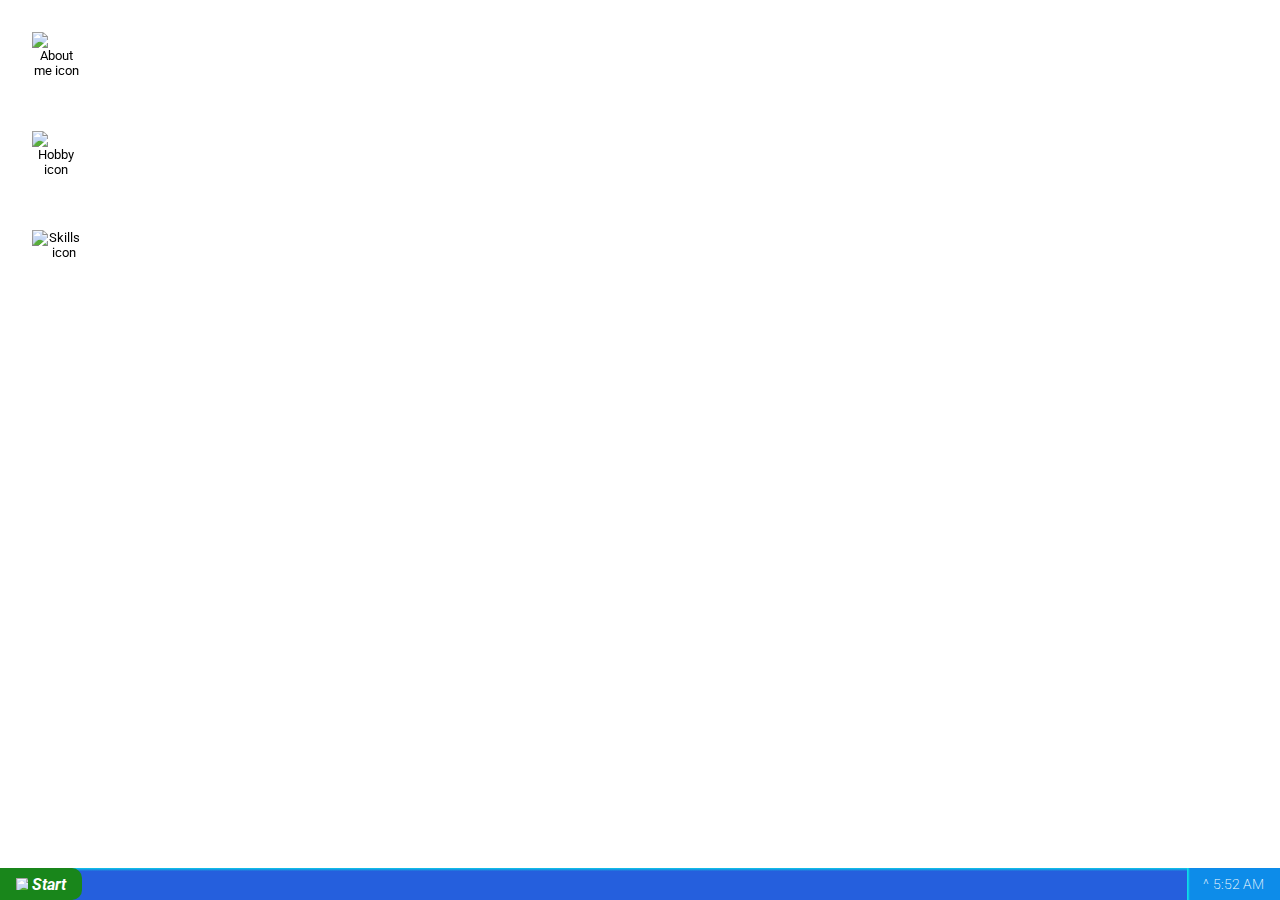
==== visitekaartje/index.html @ 6a398f19 "Styling changes" ====
<!DOCTYPE html>
<html lang="en">
    <head>
        <meta charset="UTF-8" />
        <meta http-equiv="X-UA-Compatible" content="IE=edge" />
        <meta name="viewport" content="width=device-width, initial-scale=1.0" />
        <link rel="stylesheet" href="./styles/main.css" type="text/css" />
        <title>Visitekaartje Koen Haagsma</title>
    </head>
    <body>
        <header>
            <div class="icon-container">
                <button class="icon 1">
                    <img src="./images/about.png" alt="About me icon" />
                    <p>Over mij</p>
                </butt>
                <button class="icon 2">
                    <img src="./images/daily-tasks.png" alt="Hobby icon" />
                    <p>Hobby's</p>
                </button>
                <button class="icon 3">
                    <img src="./images/skills.png" alt="Skills icon" />
                    <p>Skills</p>
                </button>
                <div class="content-container content-about">
                    <section class="bar">
                        <div class="left-container">
                            <img src="./images/about.png" alt="About me icon">
                            <h2>Over mij</h2>
                        </div>
                        <button class="close 1">
                            X
                        </button>

                    </section>
                    <section class="content">
                        <h2></h2>
                        <p></p>
                    </section>
                </div>
                <div class="content-container content-hobby">
                    <section class="bar">
                        <div class="left-container">
                            <img src="./images/daily-tasks.png" alt="Hobby icon">
                            <h2>Hobby's</h2>
                        </div>
                        <button class="close 2">
                            X
                        </button>

                    </section>
                    <section class="content">
                        <h2></h2>
                        <p></p>
                    </section>
                </div>
                <div class="content-container content-skills">
                    <section class="bar">
                        <div class="left-container">
                            <img src="./images/skills.png" alt="Skills icon">
                            <h2>Skills</h2>
                        </div>
                        <button class="close 3">
                            X
                        </button>

                    </section>
                    <section class="content">
                        <h2></h2>
                        <p></p>
                    </section>
                </div>
            </div>
            
        </header>
        <main></main>
        <footer>
            <div>
                <img src="./images/windows.png" alt="Windows Logo" />
                <p>Start</p>
            </div>
            <div class="icons"></div>
            <div>
                <p>^</p>
                <p class="time">5:52 AM</p>
            </div>
        </footer>
        <script src="./index.js"></script>
    </body>
</html>
---- visitekaartje/styles/main.css ----
@import url("https://fonts.googleapis.com/css2?family=Roboto:ital,wght@0,100;0,300;0,400;0,500;0,700;0,900;1,100;1,300;1,400;1,500;1,700;1,900&display=swap");footer{height:2rem;width:100%;background:#255fdd;background:-webkit-gradient(linear,left bottom,left top,color-stop(90%,#255fdd),to(#0dcae9));background:linear-gradient(0deg,#255fdd 90%,#0dcae9 100%);filter:progid:DXImageTransform.Microsoft.gradient(startColorstr="#255fdd",endColorstr="#0dcae9",GradientType=1);display:-webkit-box;display:-ms-flexbox;display:flex;-webkit-box-pack:justify;-ms-flex-pack:justify;justify-content:space-between;position:fixed;bottom:0}footer div:first-child,footer div:last-child,footer div:nth-child(2){display:-webkit-box;display:-ms-flexbox;display:flex;-webkit-box-pack:center;-ms-flex-pack:center;justify-content:center;-webkit-box-align:center;-ms-flex-align:center;align-items:center;padding:0 1rem;color:#fff}footer div:first-child{font-style:italic;font-weight:bold;border-radius:0 10px 10px 0;font-size:1rem;background-color:#19861b;cursor:pointer}footer div:first-child img{width:12px;height:12px;margin-right:0.25rem}footer div:last-child{font-weight:200;font-size:0.9rem;background:#0ddde9;background:-webkit-gradient(linear,left top,right top,color-stop(1%,#0ddde9),color-stop(3%,#0d8ce9));background:linear-gradient(90deg,#0ddde9 1%,#0d8ce9 3%);filter:progid:DXImageTransform.Microsoft.gradient(startColorstr="#0ddde9",endColorstr="#0d8ce9",GradientType=1)}footer div:last-child p:first-child{margin-right:4px}header{height:100vh;width:100%;background-image:url("../images/background.png");background-repeat:no-repeat;background-size:cover}header .icon-container{position:relative;padding:1rem;height:calc(100% - 2rem);display:-webkit-box;display:-ms-flexbox;display:flex;-webkit-box-orient:vertical;-webkit-box-direction:normal;-ms-flex-direction:column;flex-direction:column;-ms-flex-wrap:wrap;flex-wrap:wrap;-webkit-box-pack:start;-ms-flex-pack:start;justify-content:flex-start;-webkit-box-align:start;-ms-flex-align:start;align-items:flex-start}header .icon-container .icon{display:-webkit-box;display:-ms-flexbox;display:flex;-webkit-box-orient:vertical;-webkit-box-direction:normal;-ms-flex-direction:column;flex-direction:column;-webkit-box-pack:center;-ms-flex-pack:center;justify-content:center;-webkit-box-align:center;-ms-flex-align:center;align-items:center;padding:1rem;cursor:pointer;background:transparent;-webkit-backdrop-filter:blur(2px);backdrop-filter:blur(2px);-webkit-transition:all 0.5s;transition:all 0.5s;border:none}header .icon-container .icon img{height:3rem;width:3rem}header .icon-container .icon p{color:#fff;text-align:center;margin:4px 0 0 0}header .icon-container .icon:hover{-webkit-transform:scale(1.2);transform:scale(1.2)}header .icon-container .content-container{position:absolute;display:none;opacity:0;-webkit-transition:all 0.5s;transition:all 0.5s;-webkit-box-pack:center;-ms-flex-pack:center;justify-content:center;-webkit-box-align:center;-ms-flex-align:center;align-items:center;-webkit-box-orient:vertical;-webkit-box-direction:normal;-ms-flex-direction:column;flex-direction:column;width:90%;height:80%;margin-left:auto;margin-right:auto;border:3px solid #255fdd;border-radius:10px}header .icon-container .content-container .bar{display:-webkit-box;display:-ms-flexbox;display:flex;-webkit-box-pack:justify;-ms-flex-pack:justify;justify-content:space-between;-webkit-box-align:center;-ms-flex-align:center;align-items:center;height:10%;background-color:#255fdd;width:100%;border-radius:4px 4px 0 0;padding:0.15rem 0;cursor:pointer}header .icon-container .content-container .bar .left-container{display:-webkit-box;display:-ms-flexbox;display:flex;-webkit-box-pack:start;-ms-flex-pack:start;justify-content:flex-start;-webkit-box-align:center;-ms-flex-align:center;align-items:center;padding-left:0.5rem}header .icon-container .content-container .bar .left-container img{height:1.25rem;width:1.25rem;margin-right:0.25rem}header .icon-container .content-container .bar .left-container h2{color:#fff;margin:0;font-size:1rem}header .icon-container .content-container .bar .close{margin-right:0.5rem;background-color:red;color:#fff;border-radius:5px;padding:0.25rem 0.5rem;border:none;cursor:pointer}header .icon-container .content-container .bar .close:hover{background-color:#cc0000}header .icon-container .content-container .content{height:90%;width:100%;background-color:#fff;border-radius:0 0 8px 8px}header .icon-container .content-container-shown{display:-webkit-box;display:-ms-flexbox;display:flex;opacity:1;-webkit-transition:all 0.5s;transition:all 0.5s}header .icon-container-shown{-webkit-box-pack:center;-ms-flex-pack:center;justify-content:center;-webkit-box-align:center;-ms-flex-align:center;align-items:center}*,html{font-family:"Roboto",sans-serif}body{width:100vw;margin:0}
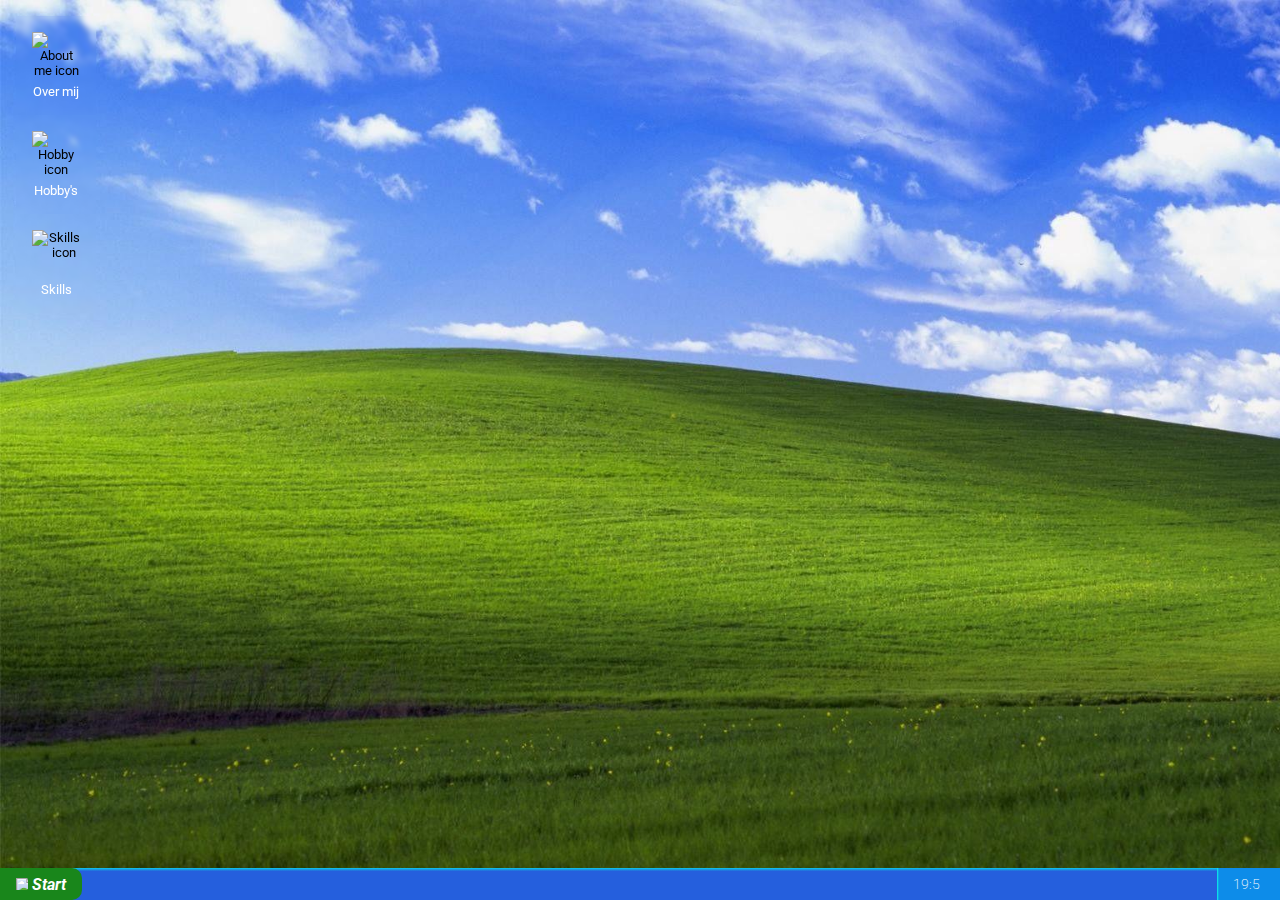
==== commit f9065470: "Filling all content and fixing JS" ====
--- a/visitekaartje/index.html
+++ b/visitekaartje/index.html
@@ -13,7 +13,7 @@
                 <button class="icon 1">
                     <img src="./images/about.png" alt="About me icon" />
                     <p>Over mij</p>
-                </butt>
+                </button>
                 <button class="icon 2">
                     <img src="./images/daily-tasks.png" alt="Hobby icon" />
                     <p>Hobby's</p>
@@ -25,53 +25,70 @@
                 <div class="content-container content-about">
                     <section class="bar">
                         <div class="left-container">
-                            <img src="./images/about.png" alt="About me icon">
+                            <img src="./images/about.png" alt="About me icon" />
                             <h2>Over mij</h2>
                         </div>
-                        <button class="close 1">
-                            X
-                        </button>
-
+                        <button class="close 1">X</button>
                     </section>
                     <section class="content">
-                        <h2></h2>
-                        <p></p>
+                        <div class="inside-bar">
+                            <button>File</button>
+                            <button>Edit</button>
+                            <button>View</button>
+                        </div>
+                        <p>
+                            Ik ben een zelfverzekerde, enthousiaste jongen, met een passie voor programmeren, Mensen
+                            enthousiasmeren en motiveren gaat me gemakkelijk af. Ik sta open voor een uitdaging waarmee
+                            ik mezelf wil ontwikkelen. Ik werk graag in teamverband om zo te sparren over creatieve
+                            oplossingen. Naast mijn opleiding houd ik me graag bezig met mijn interesses en tijd
+                            spenderen met vrienden en familie.
+                        </p>
                     </section>
                 </div>
                 <div class="content-container content-hobby">
                     <section class="bar">
                         <div class="left-container">
-                            <img src="./images/daily-tasks.png" alt="Hobby icon">
+                            <img src="./images/daily-tasks.png" alt="Hobby icon" />
                             <h2>Hobby's</h2>
                         </div>
-                        <button class="close 2">
-                            X
-                        </button>
-
+                        <button class="close 2">X</button>
                     </section>
                     <section class="content">
-                        <h2></h2>
-                        <p></p>
+                        <div class="inside-bar">
+                            <button>File</button>
+                            <button>Edit</button>
+                            <button>View</button>
+                        </div>
+                        <ul>
+                            <li>Gamen</li>
+                            <li>Koken</li>
+                            <li>Tijd spenderen met familie en vrienden</li>
+                        </ul>
                     </section>
                 </div>
                 <div class="content-container content-skills">
                     <section class="bar">
                         <div class="left-container">
-                            <img src="./images/skills.png" alt="Skills icon">
+                            <img src="./images/skills.png" alt="Skills icon" />
                             <h2>Skills</h2>
                         </div>
-                        <button class="close 3">
-                            X
-                        </button>
-
+                        <button class="close 3">X</button>
                     </section>
                     <section class="content">
-                        <h2></h2>
-                        <p></p>
+                        <div class="inside-bar">
+                            <button>File</button>
+                            <button>Edit</button>
+                            <button>View</button>
+                        </div>
+                        <ul>
+                            <li>Javascript</li>
+                            <li>HTML</li>
+                            <li>CSS</li>
+                            <li>PHP</li>
+                        </ul>
                     </section>
                 </div>
             </div>
-            
         </header>
         <main></main>
         <footer>
@@ -81,8 +98,7 @@
             </div>
             <div class="icons"></div>
             <div>
-                <p>^</p>
-                <p class="time">5:52 AM</p>
+                <p class="time"></p>
             </div>
         </footer>
         <script src="./index.js"></script>
--- a/visitekaartje/styles/main.css
+++ b/visitekaartje/styles/main.css
@@ -1 +1 @@
-@import url("https://fonts.googleapis.com/css2?family=Roboto:ital,wght@0,100;0,300;0,400;0,500;0,700;0,900;1,100;1,300;1,400;1,500;1,700;1,900&display=swap");footer{height:2rem;width:100%;background:#255fdd;background:-webkit-gradient(linear,left bottom,left top,color-stop(90%,#255fdd),to(#0dcae9));background:linear-gradient(0deg,#255fdd 90%,#0dcae9 100%);filter:progid:DXImageTransform.Microsoft.gradient(startColorstr="#255fdd",endColorstr="#0dcae9",GradientType=1);display:-webkit-box;display:-ms-flexbox;display:flex;-webkit-box-pack:justify;-ms-flex-pack:justify;justify-content:space-between;position:fixed;bottom:0}footer div:first-child,footer div:last-child,footer div:nth-child(2){display:-webkit-box;display:-ms-flexbox;display:flex;-webkit-box-pack:center;-ms-flex-pack:center;justify-content:center;-webkit-box-align:center;-ms-flex-align:center;align-items:center;padding:0 1rem;color:#fff}footer div:first-child{font-style:italic;font-weight:bold;border-radius:0 10px 10px 0;font-size:1rem;background-color:#19861b;cursor:pointer}footer div:first-child img{width:12px;height:12px;margin-right:0.25rem}footer div:last-child{font-weight:200;font-size:0.9rem;background:#0ddde9;background:-webkit-gradient(linear,left top,right top,color-stop(1%,#0ddde9),color-stop(3%,#0d8ce9));background:linear-gradient(90deg,#0ddde9 1%,#0d8ce9 3%);filter:progid:DXImageTransform.Microsoft.gradient(startColorstr="#0ddde9",endColorstr="#0d8ce9",GradientType=1)}footer div:last-child p:first-child{margin-right:4px}header{height:100vh;width:100%;background-image:url("../images/background.png");background-repeat:no-repeat;background-size:cover}header .icon-container{position:relative;padding:1rem;height:calc(100% - 2rem);display:-webkit-box;display:-ms-flexbox;display:flex;-webkit-box-orient:vertical;-webkit-box-direction:normal;-ms-flex-direction:column;flex-direction:column;-ms-flex-wrap:wrap;flex-wrap:wrap;-webkit-box-pack:start;-ms-flex-pack:start;justify-content:flex-start;-webkit-box-align:start;-ms-flex-align:start;align-items:flex-start}header .icon-container .icon{display:-webkit-box;display:-ms-flexbox;display:flex;-webkit-box-orient:vertical;-webkit-box-direction:normal;-ms-flex-direction:column;flex-direction:column;-webkit-box-pack:center;-ms-flex-pack:center;justify-content:center;-webkit-box-align:center;-ms-flex-align:center;align-items:center;padding:1rem;cursor:pointer;background:transparent;-webkit-backdrop-filter:blur(2px);backdrop-filter:blur(2px);-webkit-transition:all 0.5s;transition:all 0.5s;border:none}header .icon-container .icon img{height:3rem;width:3rem}header .icon-container .icon p{color:#fff;text-align:center;margin:4px 0 0 0}header .icon-container .icon:hover{-webkit-transform:scale(1.2);transform:scale(1.2)}header .icon-container .content-container{position:absolute;display:none;opacity:0;-webkit-transition:all 0.5s;transition:all 0.5s;-webkit-box-pack:center;-ms-flex-pack:center;justify-content:center;-webkit-box-align:center;-ms-flex-align:center;align-items:center;-webkit-box-orient:vertical;-webkit-box-direction:normal;-ms-flex-direction:column;flex-direction:column;width:90%;height:80%;margin-left:auto;margin-right:auto;border:3px solid #255fdd;border-radius:10px}header .icon-container .content-container .bar{display:-webkit-box;display:-ms-flexbox;display:flex;-webkit-box-pack:justify;-ms-flex-pack:justify;justify-content:space-between;-webkit-box-align:center;-ms-flex-align:center;align-items:center;height:10%;background-color:#255fdd;width:100%;border-radius:4px 4px 0 0;padding:0.15rem 0;cursor:pointer}header .icon-container .content-container .bar .left-container{display:-webkit-box;display:-ms-flexbox;display:flex;-webkit-box-pack:start;-ms-flex-pack:start;justify-content:flex-start;-webkit-box-align:center;-ms-flex-align:center;align-items:center;padding-left:0.5rem}header .icon-container .content-container .bar .left-container img{height:1.25rem;width:1.25rem;margin-right:0.25rem}header .icon-container .content-container .bar .left-container h2{color:#fff;margin:0;font-size:1rem}header .icon-container .content-container .bar .close{margin-right:0.5rem;background-color:red;color:#fff;border-radius:5px;padding:0.25rem 0.5rem;border:none;cursor:pointer}header .icon-container .content-container .bar .close:hover{background-color:#cc0000}header .icon-container .content-container .content{height:90%;width:100%;background-color:#fff;border-radius:0 0 8px 8px}header .icon-container .content-container-shown{display:-webkit-box;display:-ms-flexbox;display:flex;opacity:1;-webkit-transition:all 0.5s;transition:all 0.5s}header .icon-container-shown{-webkit-box-pack:center;-ms-flex-pack:center;justify-content:center;-webkit-box-align:center;-ms-flex-align:center;align-items:center}*,html{font-family:"Roboto",sans-serif}body{width:100vw;margin:0}+@import url("https://fonts.googleapis.com/css2?family=Roboto:ital,wght@0,100;0,300;0,400;0,500;0,700;0,900;1,100;1,300;1,400;1,500;1,700;1,900&display=swap");footer{height:2rem;width:100%;background:#255fdd;background:-webkit-gradient(linear,left bottom,left top,color-stop(90%,#255fdd),to(#0dcae9));background:linear-gradient(0deg,#255fdd 90%,#0dcae9 100%);filter:progid:DXImageTransform.Microsoft.gradient(startColorstr="#255fdd",endColorstr="#0dcae9",GradientType=1);display:-webkit-box;display:-ms-flexbox;display:flex;-webkit-box-pack:justify;-ms-flex-pack:justify;justify-content:space-between;position:fixed;bottom:0}footer div:first-child,footer div:last-child,footer div:nth-child(2){display:-webkit-box;display:-ms-flexbox;display:flex;-webkit-box-pack:center;-ms-flex-pack:center;justify-content:center;-webkit-box-align:center;-ms-flex-align:center;align-items:center;padding:0 1rem;color:#fff}footer div:first-child{font-style:italic;font-weight:bold;border-radius:0 10px 10px 0;font-size:1rem;background-color:#19861b;cursor:pointer}footer div:first-child img{width:12px;height:12px;margin-right:0.25rem}footer div:last-child{font-weight:200;font-size:0.9rem;background:#0ddde9;background:-webkit-gradient(linear,left top,right top,color-stop(1%,#0ddde9),color-stop(3%,#0d8ce9));background:linear-gradient(90deg,#0ddde9 1%,#0d8ce9 3%);filter:progid:DXImageTransform.Microsoft.gradient(startColorstr="#0ddde9",endColorstr="#0d8ce9",GradientType=1)}footer div:last-child p:first-child{margin-right:4px}header{height:100vh;width:100%;background-image:url("../images/background.jpg");background-repeat:no-repeat;background-size:cover}header .icon-container{position:relative;padding:1rem;height:calc(100% - 2rem);display:-webkit-box;display:-ms-flexbox;display:flex;-webkit-box-orient:vertical;-webkit-box-direction:normal;-ms-flex-direction:column;flex-direction:column;-ms-flex-wrap:wrap;flex-wrap:wrap;-webkit-box-pack:start;-ms-flex-pack:start;justify-content:flex-start;-webkit-box-align:start;-ms-flex-align:start;align-items:flex-start}header .icon-container .icon{display:-webkit-box;display:-ms-flexbox;display:flex;-webkit-box-orient:vertical;-webkit-box-direction:normal;-ms-flex-direction:column;flex-direction:column;-webkit-box-pack:center;-ms-flex-pack:center;justify-content:center;-webkit-box-align:center;-ms-flex-align:center;align-items:center;padding:1rem;cursor:pointer;background:transparent;-webkit-backdrop-filter:blur(2px);backdrop-filter:blur(2px);-webkit-transition:all 0.5s;transition:all 0.5s;border:none}header .icon-container .icon img{height:3rem;width:3rem}header .icon-container .icon p{color:#fff;text-align:center;margin:4px 0 0 0}header .icon-container .icon:hover{-webkit-transform:scale(1.2);transform:scale(1.2)}header .icon-container .content-container{position:absolute;display:none;opacity:0;-webkit-transition:all 0.5s;transition:all 0.5s;-webkit-box-pack:center;-ms-flex-pack:center;justify-content:center;-webkit-box-align:center;-ms-flex-align:center;align-items:center;-webkit-box-orient:vertical;-webkit-box-direction:normal;-ms-flex-direction:column;flex-direction:column;width:90%;height:80%;margin-left:auto;margin-right:auto;border:3px solid #255fdd;border-radius:10px}header .icon-container .content-container .bar{display:-webkit-box;display:-ms-flexbox;display:flex;-webkit-box-pack:justify;-ms-flex-pack:justify;justify-content:space-between;-webkit-box-align:center;-ms-flex-align:center;align-items:center;height:10%;background-color:#255fdd;width:100%;border-radius:4px 4px 0 0;padding:0.15rem 0;cursor:pointer}header .icon-container .content-container .bar .left-container{display:-webkit-box;display:-ms-flexbox;display:flex;-webkit-box-pack:start;-ms-flex-pack:start;justify-content:flex-start;-webkit-box-align:center;-ms-flex-align:center;align-items:center;padding-left:0.5rem}header .icon-container .content-container .bar .left-container img{height:1.25rem;width:1.25rem;margin-right:0.25rem}header .icon-container .content-container .bar .left-container h2{color:#fff;margin:0;font-size:1rem}header .icon-container .content-container .bar .close{margin-right:0.5rem;background-color:red;color:#fff;border-radius:5px;padding:0.25rem 0.5rem;border:none;cursor:pointer}header .icon-container .content-container .bar .close:hover{background-color:#cc0000}header .icon-container .content-container .content{height:90%;width:100%;background-color:#fff;border-radius:0 0 8px 8px}header .icon-container .content-container .content .inside-bar{width:calc(100% - 0.5rem);background-color:#ece9d8;height:2rem;display:-webkit-box;display:-ms-flexbox;display:flex;-webkit-box-pack:start;-ms-flex-pack:start;justify-content:flex-start;padding:0 0.25rem}header .icon-container .content-container .content .inside-bar button{border:none;background:none;padding:0 0.25rem}header .icon-container .content-container .content p{padding:1rem;margin:0;max-width:600px}header .icon-container .content-container-shown{display:-webkit-box;display:-ms-flexbox;display:flex;opacity:1;-webkit-transition:all 0.5s;transition:all 0.5s}header .icon-container-shown{-webkit-box-pack:center;-ms-flex-pack:center;justify-content:center;-webkit-box-align:center;-ms-flex-align:center;align-items:center}*,html{font-family:"Roboto",sans-serif}body{width:100vw;margin:0}